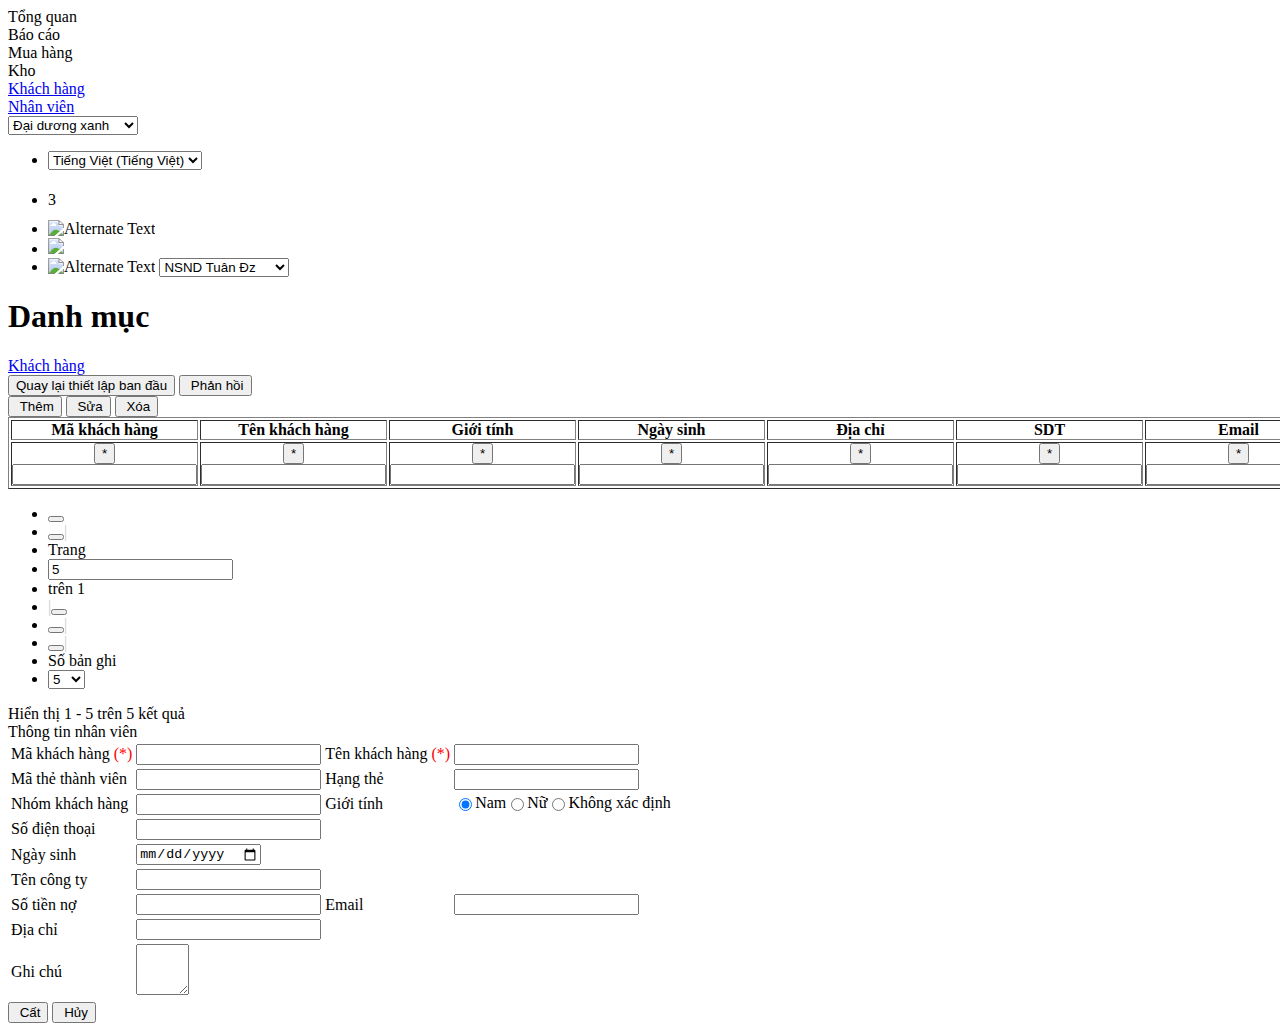
==== MISA.CukCuk/MISA.CukCuk/wwwroot/page/category/customer.html @ c46cf081 "Build them sua xoa" ====
﻿<!DOCTYPE html>
<html>
<head>
    <meta charset="utf-8" />
    <title>CukCuk</title>
    <link href="/css/common/layout/main.css" rel="stylesheet" />
    <link href="/css/element/table.css" rel="stylesheet" />
    <link href="/css/common/layout/sidebar.css" rel="stylesheet" />
    <link href="/content/fonts/font-anwesome/css/all.min.css" rel="stylesheet" />
</head>
<body>
    <!--Sidebar-->
    <div class="sidebar">
        <div class="logo">
            <div class="icon-left-header"></div>
            <div class="logo-text"></div>
        </div>
        <div class="menu">
            <div class="menu-item">
                <div class="menu-item-icon icon-dashboard"></div>
                <div class="menu-item-text">Tổng quan</div>
            </div>
            <div class="menu-item">
                <div class="menu-item-icon icon-report"></div>
                <div class="menu-item-text">Báo cáo</div>
            </div>
            <div class="menu-item">
                <div class="menu-item-icon icon-cart"></div>
                <div class="menu-item-text">Mua hàng</div>
            </div>
            <div class="menu-item">
                <div class="menu-item-icon icon-inventory"></div>
                <div class="menu-item-text">Kho</div>
            </div>
            <a href="customer.html" class="menu-item">
                <div class="menu-item-icon icon-category"></div>
                <div class="menu-item-text">Khách hàng</div>
            </a>
            <a href="employee.html" class="menu-item">
                <div class="menu-item-icon icon-category"></div>
                <div class="menu-item-text">Nhân viên</div>
            </a>
        </div>
    </div>
    <!--End sidebar-->
    <!--Main-->
    <div class="main">
        <!--Header-->
        <div class="header">
            <div class="left-header center-items">
                <select>
                    <option value="0" selected>Đại dương xanh</option>
                    <option value="1">Đại dương xanh 2</option>
                    <option value="2">Đại dương xanh 3</option>
                    <option value="3">Đại dương xanh 4</option>
                    <option value="4">Đại dương xanh 5</option>
                </select>
            </div>
            <div class="right-header">
                <ul>
                    <li class="center-items">
                        <select>
                            <option value="0" selected>Tiếng Việt (Tiếng Việt)</option>
                            <option value="1">Đại dương xanh 2</option>
                            <option value="2">Đại dương xanh 3</option>
                            <option value="3">Đại dương xanh 4</option>
                            <option value="4">Đại dương xanh 5</option>
                        </select>
                    </li>
                    <li class="center-items right-header-notifications">
                        <i class="fa fa-globe-americas icon-globe" style="font-size:30px;color:#fff;line-height:50px;margin: 0 auto;"></i>
                        <span class="badge">3</span>
                    </li>
                    <li class="center-items">
                        <img class="misa-logo" src="/content/img/Images/logo.svg" alt="Alternate Text" />
                    </li>
                    <li class="center-items">
                        <img src="/content/img/Images/ic_support.svg" class="icon-support" />
                    </li>
                    <li class="center-items">
                        <img class="profile" src="/content/img/Images/EmployeeImage.png" alt="Alternate Text" />
                        <select>
                            <option value="0" selected>NSND Tuân Đz</option>
                            <option value="1">Đại dương xanh 2</option>
                            <option value="2">Đại dương xanh 3</option>
                            <option value="3">Đại dương xanh 4</option>
                            <option value="4">Đại dương xanh 5</option>
                        </select>
                    </li>
                </ul>
            </div>
        </div>
        <!--End header-->
        <div class="content">
            <!--Page header-->
            <div class="page-content">
                <div class="left-page-content">
                    <h1>
                        Danh mục
                    </h1>
                    <i class="fa fa-caret-right icon-triangle"></i>
                    <a href="customer.html">Khách hàng</a>
                </div>
                <div class="right-page-content center-items center-items-right">
                    <button>Quay lại thiết lập ban đầu</button>
                    <button class="btn-feedback"><i class="icon icon-feedback"></i>&nbspPhản hồi</button>
                </div>
            </div>
            <!--End page header-->
            <div class="content-body">
                <!--Tooldbar-->
                <div class="toolbar">
                    <button id="btn-add" title="thêm mới khách hàng"><i class="icon icon-add"></i>&nbsp;Thêm</button>
                    <button id="btn-edit" title="chỉnh sửa khách hàng"><i class="icon icon-edit"></i>&nbsp;Sửa</button>
                    <button id="btn-delete" title="xóa khách hàng khỏi hệ thống"><i class="icon icon-delete"></i>&nbsp;Xóa</button>
                </div>
                <!--End toolbar-->
                <div class="grid">
                    <table id="table-data" border="1" cellpadding="0">
                        <thead>
                            <tr>
                                <th fieldname="customerCode" style="width: 12%;">
                                    Mã khách hàng
                                </th>
                                <th fieldname="customerName">
                                    Tên khách hàng
                                </th>
                                <th fieldname="gender" format="gender" style="width: 8%;">
                                    Giới tính
                                </th>
                                <th fieldname="dateOfBrith" format="date" style="width: 10%;">
                                    Ngày sinh
                                </th>
                                <th fieldname="address" format="limit_string" style="width: 17%;">
                                    Địa chỉ
                                </th>
                                <th fieldname="sdt" style="width: 12%;" title="Số điện thoại">
                                    SDT
                                </th>
                                <th fieldname="email">
                                    Email
                                </th>
                                <th fieldname="debtMoney" format="number" style="width: 12%;">
                                    Số tiền nợ
                                </th>
                            </tr>
                            <!--Fliter-->
                            <tr>
                                <th>
                                    <div class="filter">
                                        <button>*</button>
                                        <input type="text" />
                                    </div>
                                </th>
                                <th>
                                    <div class="filter">
                                        <button>*</button>
                                        <input type="text" />
                                    </div>
                                </th>
                                <th>
                                    <div class="filter">
                                        <button>*</button>
                                        <input type="text" />
                                    </div>
                                </th>
                                <th>
                                    <div class="filter">
                                        <button>*</button>
                                        <input type="text" />
                                    </div>
                                </th>
                                <th>
                                    <div class="filter">
                                        <button>*</button>
                                        <input type="text" />
                                    </div>
                                </th>
                                <th>
                                    <div class="filter">
                                        <button>*</button>
                                        <input type="text" />
                                    </div>
                                </th>
                                <th>
                                    <div class="filter">
                                        <button>*</button>
                                        <input type="text" />
                                    </div>
                                </th>
                                <th>
                                    <div class="filter">
                                        <button>*</button>
                                        <input type="text" />
                                    </div>
                                </th>
                            </tr>
                            <!--End filter-->
                        </thead>
                        <tbody>
                        </tbody>
                    </table>
                </div>
                <!--Paging-->
                <div class="paging">
                    <div class="left-paging">
                        <ul>
                            <li class="center-items"><button class="btn-page btn-page-first" title="trang đầu tiên"></button></li>
                            <li class="center-items"><button class="btn-page btn-page-prev" title="trang trước"></button><span style="color:#ccc;">|</span></li>
                            <li>Trang</li>
                            <li class="center-items"><input type="text" value="5" /></li>
                            <li>trên 1</li>
                            <li class="center-items"><span style="color:#ccc;">|</span><button class="btn-page btn-page-next" title="trang kế tiếp"></button></li>
                            <li class="center-items"><button class="btn-page btn-page-last" title="trang cuối"></button><span style="color:#ccc;">|</span></li>
                            <li class="center-items"><button class="btn-page btn-page-refresh" title="tải lại"></button><span style="color:#ccc;">|</span></li>
                            <li>Số bản ghi</li>
                            <li class="center-items">
                                <select>
                                    <option value="5" selected>5</option>
                                    <option value="10">10</option>
                                    <option value="15">15</option>
                                    <option value="20">20</option>
                                    <option value="25">25</option>
                                </select>
                            </li>
                        </ul>
                    </div>
                    <div class="right-paging">Hiển thị 1 - 5  trên 5 kết quả</div>
                </div>
                <!--End paging-->
            </div>
        </div>
    </div>
    <!--Dialog-->
    <div class="dialog-modal"></div>
    <div class="dialog">
        <div class="dialog-title">
            <div class="dialog-title-text">Thông tin nhân viên</div>
            <div class="dialog-title-cancel"></div>
        </div>
        <div class="dialog-body">
            <form id="form-data">
                <table>
                    <tbody>
                        <tr>
                            <td colspan="1">
                                <label>Mã khách hàng <span style="color: red">(*)</span></label>
                            </td>
                            <td colspan="2">
                                <input type="text" id="txtCustomerCode" name="customerCode" />
                            </td>
                            <td>
                                <label>Tên khách hàng <span style="color: red">(*)</span></label>
                            </td>
                            <td colspan="2">
                                <input type="text" id="txtCustomerName" name="customerName" />
                            </td>
                        </tr>
                        <tr>
                            <td colspan="1">
                                <label>Mã thẻ thành viên</label>
                            </td>
                            <td colspan="2">
                                <input type="text" />
                            </td>
                            <td colspan="1">
                                <label>Hạng thẻ</label>
                            </td>
                            <td colspan="2">
                                <input type="text" />
                            </td>
                        </tr>
                        <tr>
                            <td colspan="1">
                                <label>Nhóm khách hàng</label>
                            </td>
                            <td colspan="2">
                                <input type="text" />
                            </td>
                            <td colspan="1">
                                <label>Giới tính</label>
                            </td>
                            <td colspan="2" style="display: flex;">
                                <input type="radio" id="checkbox-male" format="number" checked name="gender" value="1" />
                                <label class="radio-label" for="checkbox-male">Nam</label>
                                <input type="radio" id="checkbox-female" format="number" name="gender" value="0" />
                                <label class="radio-label" for="checkbox-female">Nữ</label>
                                <input type="radio" id="checkbox-none" format="number" name="gender" value="-1" />
                                <label class="radio-label" for="checkbox-none">Không xác định</label>
                            </td>
                        </tr>
                        <tr>
                            <td colspan="1">
                                <label>Số điện thoại</label>
                            </td>
                            <td colspan="2">
                                <input type="text" id="txtSDT" name="sdt" />
                            </td>
                        </tr>
                        <tr>
                            <td colspan="1">
                                <label>Ngày sinh</label>
                            </td>
                            <td colspan="2">
                                <input type="date" id="txtDateOfBrith" format="date" name="dateOfBrith" style="resize: none;" />
                            </td>
                        </tr>
                        <tr>
                            <td colspan="1">
                                <label>Tên công ty</label>
                            </td>
                            <td colspan="4">
                                <input type="text" id="txtCompanyName" />
                            </td>
                        </tr>
                        <tr>
                            <td colspan="1">
                                <label>Số tiền nợ</label>
                            </td>
                            <td colspan="2">
                                <input type="text" id="txtDebtMoney" format="number" name="debtMoney" />
                            </td>
                            <td>
                                <label>Email</label>
                            </td>
                            <td colspan="2">
                                <input type="text" id="txtEmail" name="email" />
                            </td>
                        </tr>
                        <tr>
                            <td colspan="1">
                                <label>Địa chỉ</label>
                            </td>
                            <td colspan="4">
                                <input type="text" id="txtAddress" name="address" />
                            </td>
                        </tr>
                        <tr>
                            <td colspan="1">
                                <label>Ghi chú</label>
                            </td>
                            <td colspan="4">
                                <textarea id="textarea" rows="3" cols="4"></textarea>
                            </td>
                        </tr>
                    </tbody>
                </table>
            </form>
        </div>
        <div class="dialog-footer">
            <button id="btn-save" class="center-items"><i class="icon icon-save"></i>&nbsp;Cất</button>
            <button id="btn-cancel" class="center-items"><i class="icon icon-cancel"></i>&nbsp;Hủy</button>
        </div>
    </div>
    <!--End dialog-->
    <script src="/js/plugins/jquery.min.js"></script>
    <script src="/js/plugins/jquery.validate.min.js"></script>
    <script src="/js/common/common.js"></script>
    <script src="/js/page/base/base.js"></script>
    <script src="/js/page/dictionary/customer.js"></script>
</body>
</html>
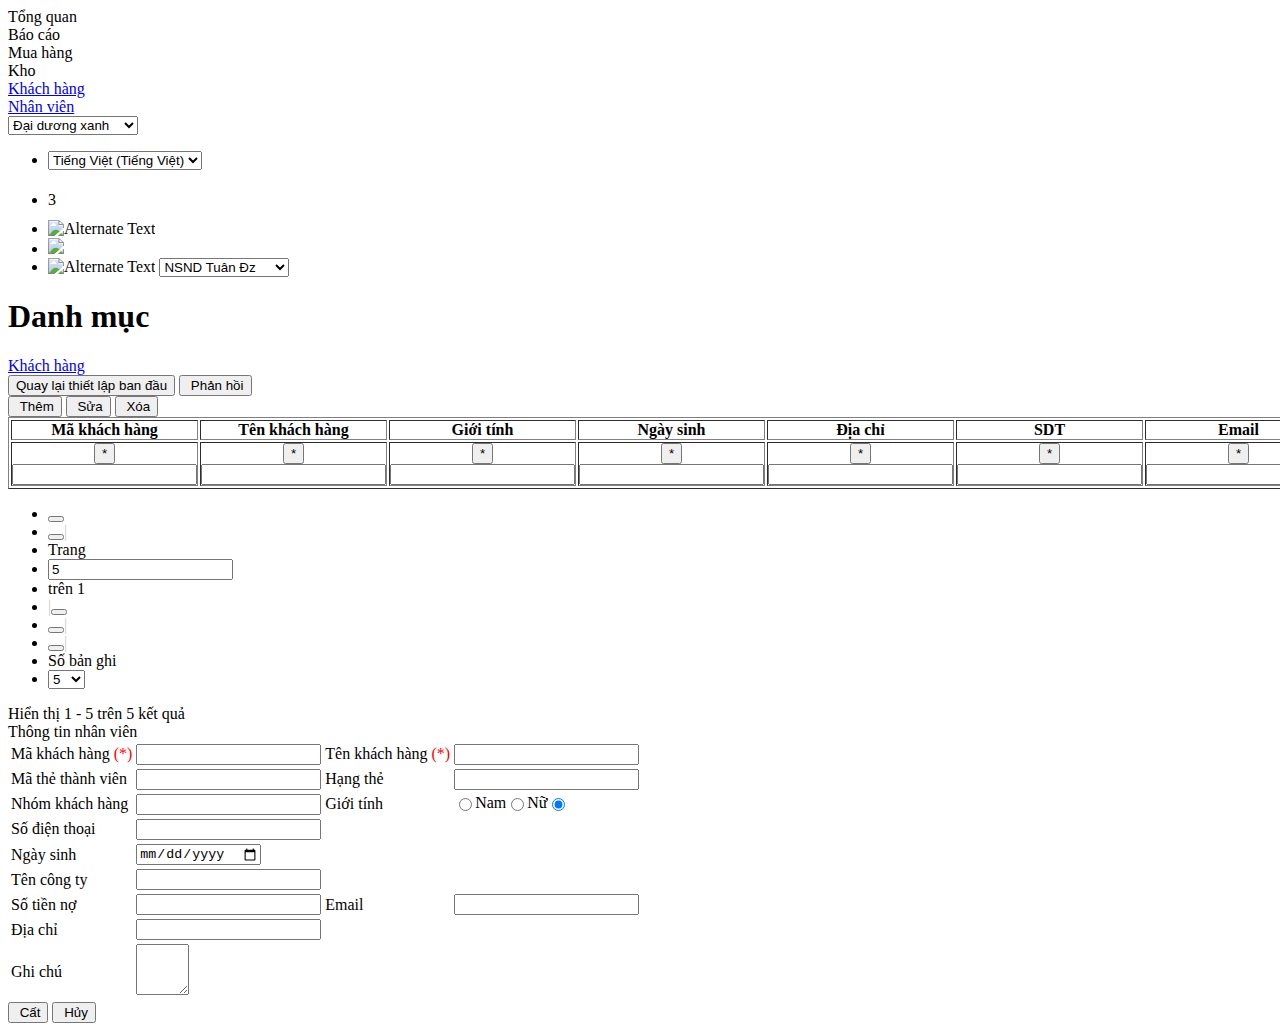
==== commit 5ee8adb7: "Sua loi gender radio button" ====
--- a/MISA.CukCuk/MISA.CukCuk/wwwroot/page/category/customer.html
+++ b/MISA.CukCuk/MISA.CukCuk/wwwroot/page/category/customer.html
@@ -249,7 +249,7 @@
                             <td colspan="2">
                                 <input type="text" id="txtCustomerCode" name="customerCode" />
                             </td>
-                            <td>
+                            <td colspan="1">
                                 <label>Tên khách hàng <span style="color: red">(*)</span></label>
                             </td>
                             <td colspan="2">
@@ -281,12 +281,11 @@
                                 <label>Giới tính</label>
                             </td>
                             <td colspan="2" style="display: flex;">
-                                <input type="radio" id="checkbox-male" format="number" checked name="gender" value="1" />
+                                <input type="radio" id="checkbox-male" format="number" name="gender" value="1" />
                                 <label class="radio-label" for="checkbox-male">Nam</label>
                                 <input type="radio" id="checkbox-female" format="number" name="gender" value="0" />
                                 <label class="radio-label" for="checkbox-female">Nữ</label>
-                                <input type="radio" id="checkbox-none" format="number" name="gender" value="-1" />
-                                <label class="radio-label" for="checkbox-none">Không xác định</label>
+                                <input type="radio" id="checkbox-none" checked format="number" name="gender" value="" />
                             </td>
                         </tr>
                         <tr>
@@ -320,7 +319,7 @@
                             <td colspan="2">
                                 <input type="text" id="txtDebtMoney" format="number" name="debtMoney" />
                             </td>
-                            <td>
+                            <td colspan="1">
                                 <label>Email</label>
                             </td>
                             <td colspan="2">
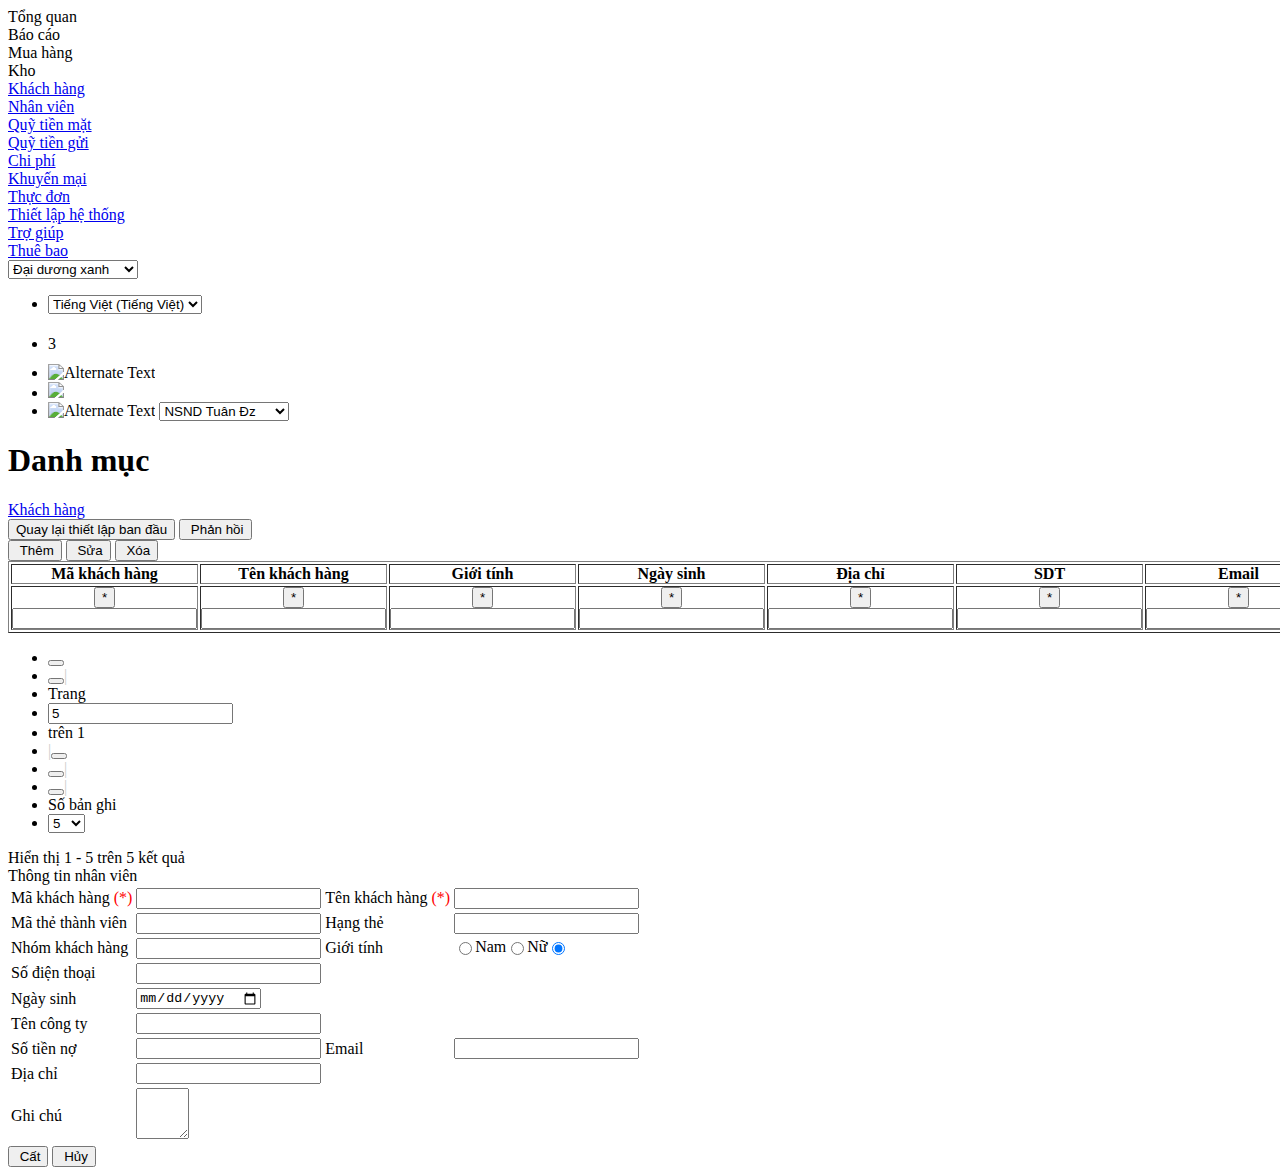
==== commit 3d2f2f77: "Them dialog comfirm" ====
--- a/MISA.CukCuk/MISA.CukCuk/wwwroot/page/category/customer.html
+++ b/MISA.CukCuk/MISA.CukCuk/wwwroot/page/category/customer.html
@@ -40,9 +40,42 @@
                 <div class="menu-item-icon icon-category"></div>
                 <div class="menu-item-text">Nhân viên</div>
             </a>
+            <a href="#" class="menu-item">
+                <div class="menu-item-icon icon-cash"></div>
+                <div class="menu-item-text">Quỹ tiền mặt</div>
+            </a>
+            <a href="#" class="menu-item">
+                <div class="menu-item-icon icon-deposit"></div>
+                <div class="menu-item-text">Quỹ tiền gửi</div>
+            </a>
+            <a href="#" class="menu-item">
+                <div class="menu-item-icon icon-cost"></div>
+                <div class="menu-item-text">Chi phí</div>
+            </a>
+            <a href="#" class="menu-item">
+                <div class="menu-item-icon icon-promotion"></div>
+                <div class="menu-item-text">Khuyến mại</div>
+            </a>
+            <a href="#" class="menu-item">
+                <div class="menu-item-icon icon-menu"></div>
+                <div class="menu-item-text">Thực đơn</div>
+            </a>
+            <a href="#" class="menu-item">
+                <div class="menu-item-icon icon-system-setting"></div>
+                <div class="menu-item-text">Thiết lập hệ thống</div>
+            </a>
+            <a href="#" class="menu-item">
+                <div class="menu-item-icon icon-help"></div>
+                <div class="menu-item-text">Trợ giúp</div>
+            </a>
+            <a href="#" class="menu-item">
+                <div class="menu-item-icon icon-subscriber"></div>
+                <div class="menu-item-text">Thuê bao</div>
+            </a>
         </div>
     </div>
     <!--End sidebar-->
+
     <!--Main-->
     <div class="main">
         <!--Header-->
@@ -231,9 +264,12 @@
             </div>
         </div>
     </div>
+
     <!--Dialog-->
     <div class="dialog-modal"></div>
-    <div class="dialog">
+
+    <!--Dialog data-->
+    <div id="dialog-data" class="dialog dialog-detail">
         <div class="dialog-title">
             <div class="dialog-title-text">Thông tin nhân viên</div>
             <div class="dialog-title-cancel"></div>
@@ -323,7 +359,7 @@
                                 <label>Email</label>
                             </td>
                             <td colspan="2">
-                                <input type="text" id="txtEmail" name="email" />
+                                <input type="text" format="email" id="txtEmail" name="email" />
                             </td>
                         </tr>
                         <tr>
@@ -348,9 +384,11 @@
         </div>
         <div class="dialog-footer">
             <button id="btn-save" class="center-items"><i class="icon icon-save"></i>&nbsp;Cất</button>
-            <button id="btn-cancel" class="center-items"><i class="icon icon-cancel"></i>&nbsp;Hủy</button>
+            <button class="btn-cancel center-items"><i class="icon icon-cancel"></i>&nbsp;Hủy</button>
         </div>
     </div>
+    <!--End dialog data-->
+
     <!--End dialog-->
     <script src="/js/plugins/jquery.min.js"></script>
     <script src="/js/plugins/jquery.validate.min.js"></script>
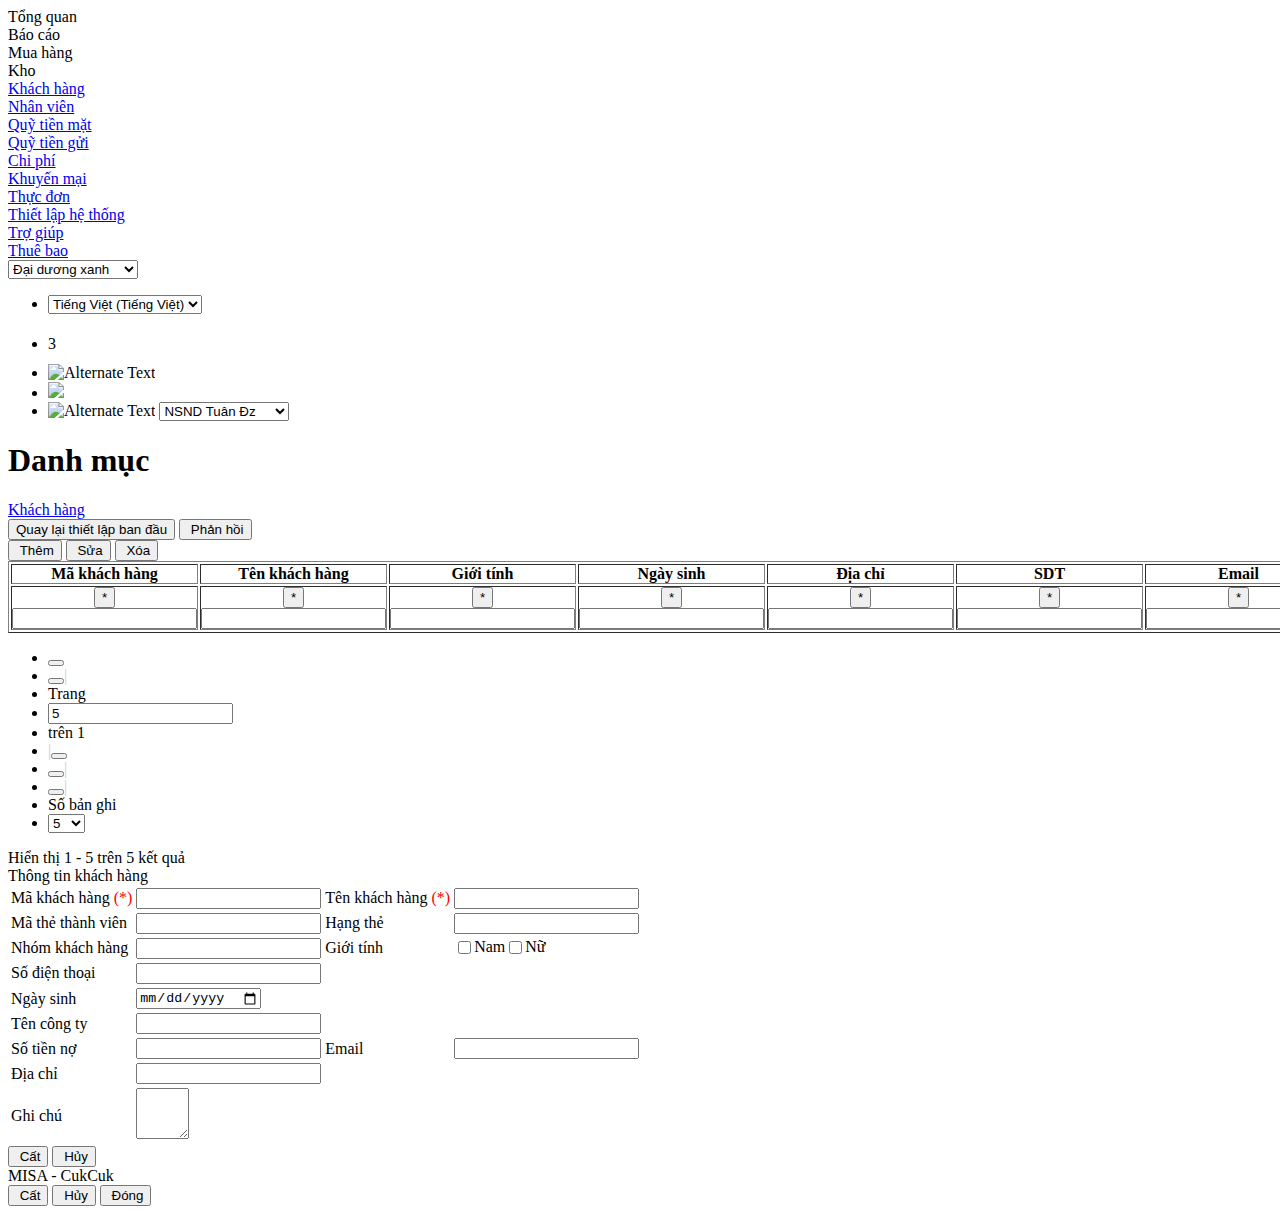
==== commit a029ac3a: "Sửa lại giao diện" ====
--- a/MISA.CukCuk/MISA.CukCuk/wwwroot/page/category/customer.html
+++ b/MISA.CukCuk/MISA.CukCuk/wwwroot/page/category/customer.html
@@ -78,6 +78,7 @@
 
     <!--Main-->
     <div class="main">
+
         <!--Header-->
         <div class="header">
             <div class="left-header center-items">
@@ -124,7 +125,9 @@
             </div>
         </div>
         <!--End header-->
+
         <div class="content">
+
             <!--Page header-->
             <div class="page-content">
                 <div class="left-page-content">
@@ -140,7 +143,9 @@
                 </div>
             </div>
             <!--End page header-->
+
             <div class="content-body">
+
                 <!--Tooldbar-->
                 <div class="toolbar">
                     <button id="btn-add" title="thêm mới khách hàng"><i class="icon icon-add"></i>&nbsp;Thêm</button>
@@ -148,10 +153,11 @@
                     <button id="btn-delete" title="xóa khách hàng khỏi hệ thống"><i class="icon icon-delete"></i>&nbsp;Xóa</button>
                 </div>
                 <!--End toolbar-->
+
                 <div class="grid">
                     <table id="table-data" border="1" cellpadding="0">
                         <thead>
-                            <tr>
+                            <tr keyId="customerID">
                                 <th fieldname="customerCode" style="width: 12%;">
                                     Mã khách hàng
                                 </th>
@@ -234,6 +240,7 @@
                         </tbody>
                     </table>
                 </div>
+
                 <!--Paging-->
                 <div class="paging">
                     <div class="left-paging">
@@ -261,6 +268,7 @@
                     <div class="right-paging">Hiển thị 1 - 5  trên 5 kết quả</div>
                 </div>
                 <!--End paging-->
+
             </div>
         </div>
     </div>
@@ -269,9 +277,9 @@
     <div class="dialog-modal"></div>
 
     <!--Dialog data-->
-    <div id="dialog-data" class="dialog dialog-detail">
+    <div class="dialog dialog-detail">
         <div class="dialog-title">
-            <div class="dialog-title-text">Thông tin nhân viên</div>
+            <div class="dialog-title-text">Thông tin khách hàng</div>
             <div class="dialog-title-cancel"></div>
         </div>
         <div class="dialog-body">
@@ -317,11 +325,11 @@
                                 <label>Giới tính</label>
                             </td>
                             <td colspan="2" style="display: flex;">
-                                <input type="radio" id="checkbox-male" format="number" name="gender" value="1" />
-                                <label class="radio-label" for="checkbox-male">Nam</label>
-                                <input type="radio" id="checkbox-female" format="number" name="gender" value="0" />
-                                <label class="radio-label" for="checkbox-female">Nữ</label>
-                                <input type="radio" id="checkbox-none" checked format="number" name="gender" value="" />
+                                <input type="checkbox" id="checkbox-male" format="number" name="gender" value="1" />
+                                <label class="checkbox-label" for="checkbox-male">Nam</label>
+                                <input type="checkbox" id="checkbox-female" format="number" name="gender" value="0" />
+                                <label class="checkbox-label" for="checkbox-female">Nữ</label>
+                                <input type="checkbox" id="checkbox-none" style="display: none;" checked format="number" name="gender" value="" />
                             </td>
                         </tr>
                         <tr>
@@ -344,7 +352,7 @@
                             <td colspan="1">
                                 <label>Tên công ty</label>
                             </td>
-                            <td colspan="4">
+                            <td colspan="5">
                                 <input type="text" id="txtCompanyName" />
                             </td>
                         </tr>
@@ -366,7 +374,7 @@
                             <td colspan="1">
                                 <label>Địa chỉ</label>
                             </td>
-                            <td colspan="4">
+                            <td colspan="5">
                                 <input type="text" id="txtAddress" name="address" />
                             </td>
                         </tr>
@@ -374,7 +382,7 @@
                             <td colspan="1">
                                 <label>Ghi chú</label>
                             </td>
-                            <td colspan="4">
+                            <td colspan="5">
                                 <textarea id="textarea" rows="3" cols="4"></textarea>
                             </td>
                         </tr>
@@ -389,7 +397,26 @@
     </div>
     <!--End dialog data-->
 
+    <!--Dialog message-->
+    <div class="dialog dialog-message">
+        <div class="dialog-title">
+            <div class="dialog-title-text">MISA - CukCuk</div>
+            <div class="dialog-title-cancel"></div>
+        </div>
+        <div class="dialog-body dialog-message-body">
+            <div id="message-icon" class="icon-warning"></div>
+            <div id="mesage-text"></div>
+        </div>
+        <div class="dialog-footer">
+            <button id="btn-accept" class="center-items"><i class="icon icon-save"></i>&nbsp;Cất</button>
+            <button class="btn-cancel center-items"><i class="icon icon-cancel"></i>&nbsp;Hủy</button>
+            <button class="btn-close center-items"><i class="icon icon-close"></i>&nbsp;Đóng</button>
+        </div>
+    </div>
+    <!--End dialog message-->
+
     <!--End dialog-->
+
     <script src="/js/plugins/jquery.min.js"></script>
     <script src="/js/plugins/jquery.validate.min.js"></script>
     <script src="/js/common/common.js"></script>
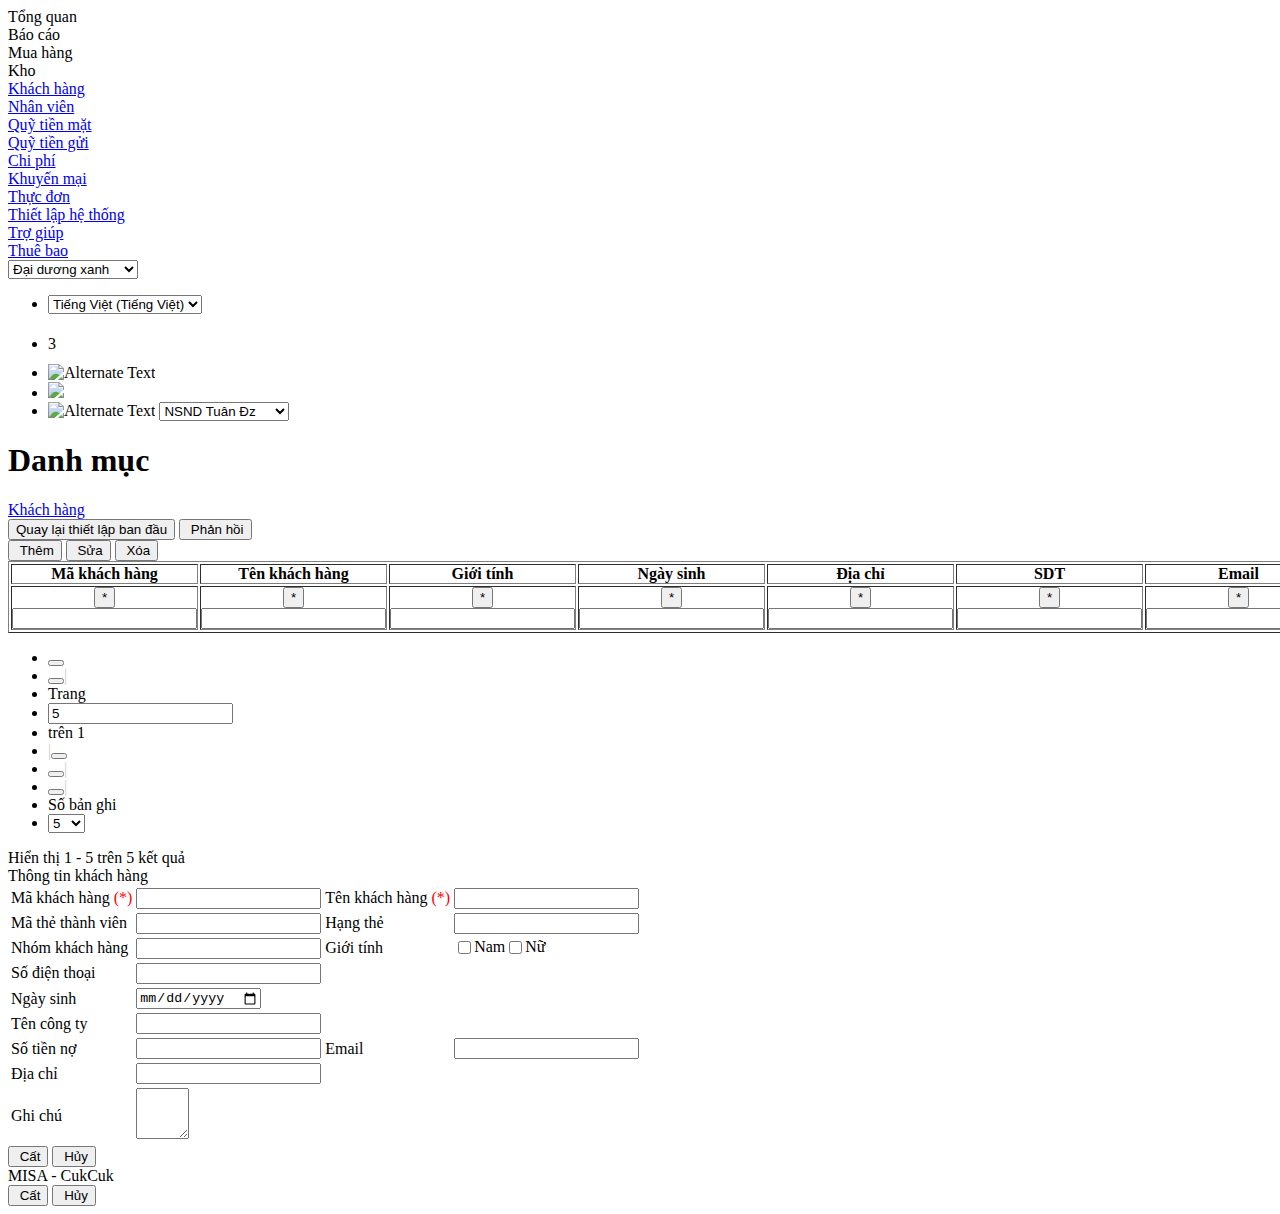
==== commit 000fafcf: "Hoàn thành chức năng thông báo" ====
--- a/MISA.CukCuk/MISA.CukCuk/wwwroot/page/category/customer.html
+++ b/MISA.CukCuk/MISA.CukCuk/wwwroot/page/category/customer.html
@@ -4,6 +4,7 @@
     <meta charset="utf-8" />
     <title>CukCuk</title>
     <link href="/css/common/layout/main.css" rel="stylesheet" />
+    <link href="/css/element/notification.css" rel="stylesheet" />
     <link href="/css/element/table.css" rel="stylesheet" />
     <link href="/css/common/layout/sidebar.css" rel="stylesheet" />
     <link href="/content/fonts/font-anwesome/css/all.min.css" rel="stylesheet" />
@@ -75,7 +76,6 @@
         </div>
     </div>
     <!--End sidebar-->
-
     <!--Main-->
     <div class="main">
 
@@ -396,7 +396,6 @@
         </div>
     </div>
     <!--End dialog data-->
-
     <!--Dialog message-->
     <div class="dialog dialog-message">
         <div class="dialog-title">
@@ -410,16 +409,15 @@
         <div class="dialog-footer">
             <button id="btn-accept" class="center-items"><i class="icon icon-save"></i>&nbsp;Cất</button>
             <button class="btn-cancel center-items"><i class="icon icon-cancel"></i>&nbsp;Hủy</button>
-            <button class="btn-close center-items"><i class="icon icon-close"></i>&nbsp;Đóng</button>
         </div>
     </div>
     <!--End dialog message-->
-
     <!--End dialog-->
 
     <script src="/js/plugins/jquery.min.js"></script>
     <script src="/js/plugins/jquery.validate.min.js"></script>
     <script src="/js/common/common.js"></script>
+    <script src="/js/common/notification.js"></script>
     <script src="/js/page/base/base.js"></script>
     <script src="/js/page/dictionary/customer.js"></script>
 </body>
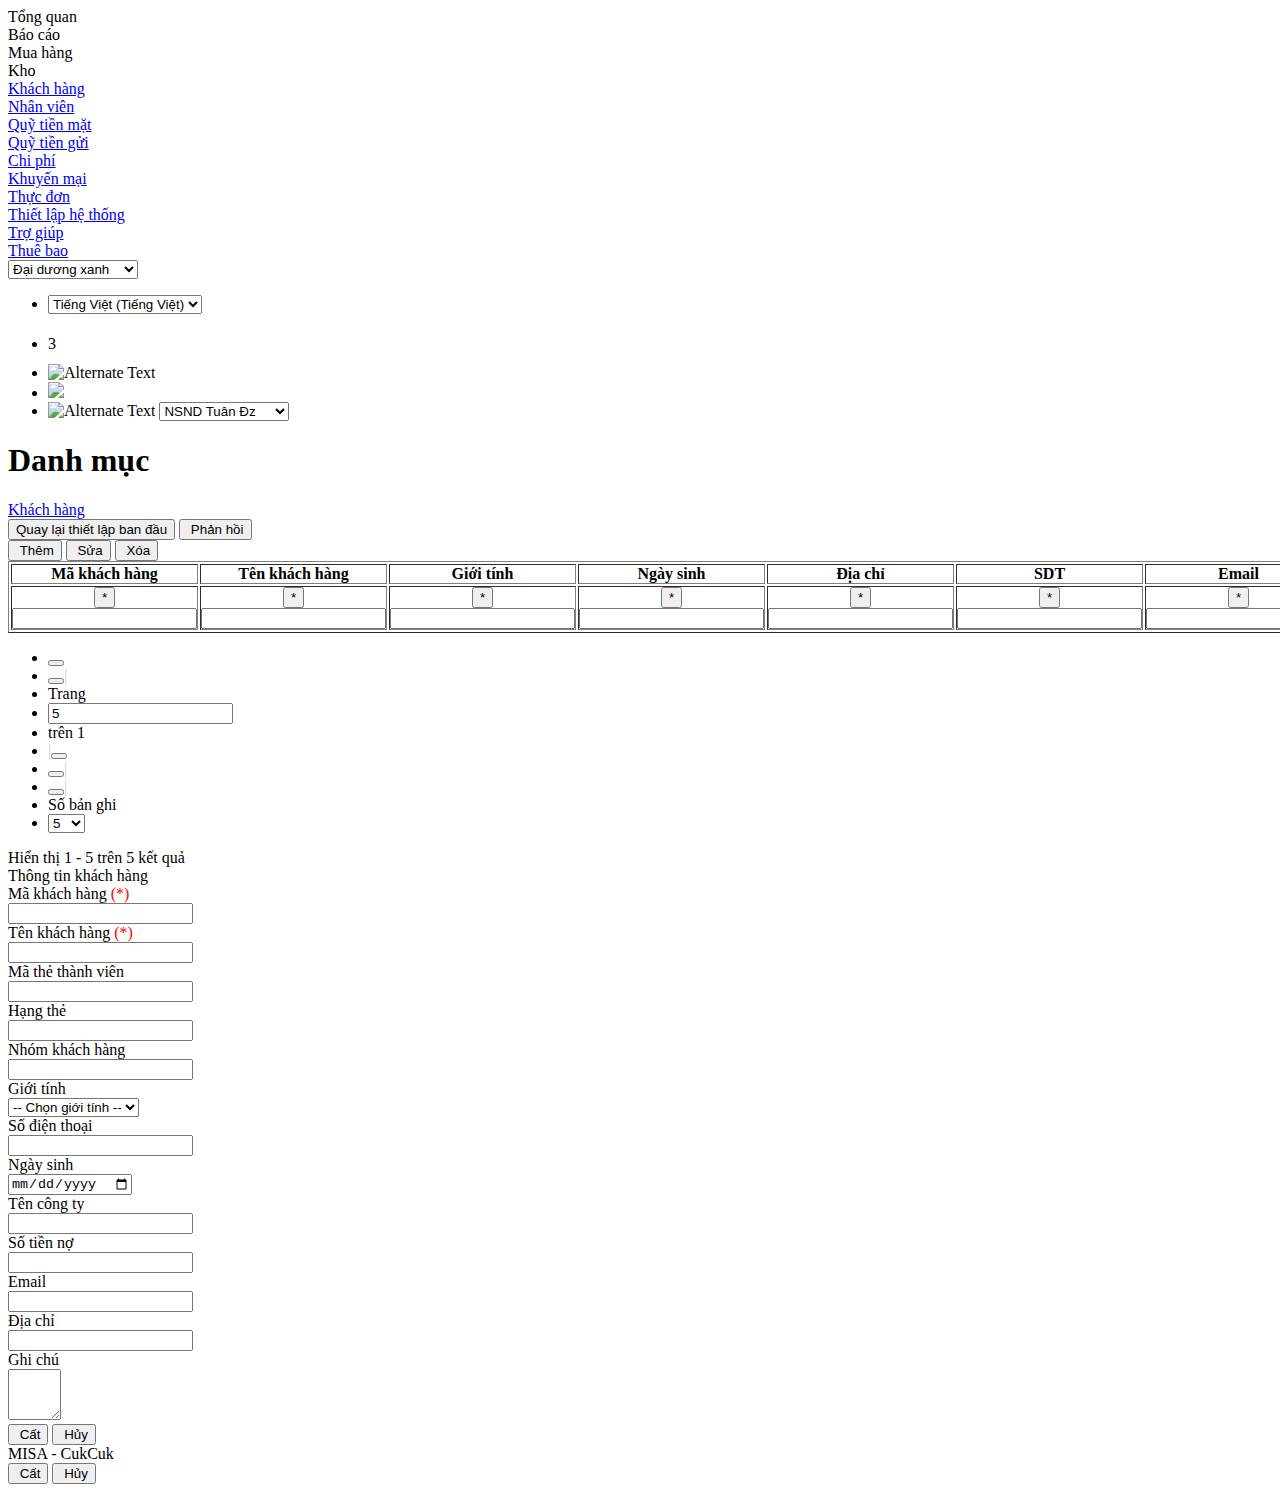
==== commit a2d55d5b: "Thêm DI cho project" ====
--- a/MISA.CukCuk/MISA.CukCuk/wwwroot/page/category/customer.html
+++ b/MISA.CukCuk/MISA.CukCuk/wwwroot/page/category/customer.html
@@ -6,6 +6,7 @@
     <link href="/css/common/layout/main.css" rel="stylesheet" />
     <link href="/css/element/notification.css" rel="stylesheet" />
     <link href="/css/element/table.css" rel="stylesheet" />
+    <link href="/css/element/dialog.css" rel="stylesheet" />
     <link href="/css/common/layout/sidebar.css" rel="stylesheet" />
     <link href="/content/fonts/font-anwesome/css/all.min.css" rel="stylesheet" />
 </head>
@@ -284,110 +285,103 @@
         </div>
         <div class="dialog-body">
             <form id="form-data">
-                <table>
-                    <tbody>
-                        <tr>
-                            <td colspan="1">
-                                <label>Mã khách hàng <span style="color: red">(*)</span></label>
-                            </td>
-                            <td colspan="2">
-                                <input type="text" id="txtCustomerCode" name="customerCode" />
-                            </td>
-                            <td colspan="1">
-                                <label>Tên khách hàng <span style="color: red">(*)</span></label>
-                            </td>
-                            <td colspan="2">
-                                <input type="text" id="txtCustomerName" name="customerName" />
-                            </td>
-                        </tr>
-                        <tr>
-                            <td colspan="1">
-                                <label>Mã thẻ thành viên</label>
-                            </td>
-                            <td colspan="2">
-                                <input type="text" />
-                            </td>
-                            <td colspan="1">
-                                <label>Hạng thẻ</label>
-                            </td>
-                            <td colspan="2">
-                                <input type="text" />
-                            </td>
-                        </tr>
-                        <tr>
-                            <td colspan="1">
-                                <label>Nhóm khách hàng</label>
-                            </td>
-                            <td colspan="2">
-                                <input type="text" />
-                            </td>
-                            <td colspan="1">
-                                <label>Giới tính</label>
-                            </td>
-                            <td colspan="2" style="display: flex;">
-                                <input type="checkbox" id="checkbox-male" format="number" name="gender" value="1" />
-                                <label class="checkbox-label" for="checkbox-male">Nam</label>
-                                <input type="checkbox" id="checkbox-female" format="number" name="gender" value="0" />
-                                <label class="checkbox-label" for="checkbox-female">Nữ</label>
-                                <input type="checkbox" id="checkbox-none" style="display: none;" checked format="number" name="gender" value="" />
-                            </td>
-                        </tr>
-                        <tr>
-                            <td colspan="1">
-                                <label>Số điện thoại</label>
-                            </td>
-                            <td colspan="2">
-                                <input type="text" id="txtSDT" name="sdt" />
-                            </td>
-                        </tr>
-                        <tr>
-                            <td colspan="1">
-                                <label>Ngày sinh</label>
-                            </td>
-                            <td colspan="2">
-                                <input type="date" id="txtDateOfBrith" format="date" name="dateOfBrith" style="resize: none;" />
-                            </td>
-                        </tr>
-                        <tr>
-                            <td colspan="1">
-                                <label>Tên công ty</label>
-                            </td>
-                            <td colspan="5">
-                                <input type="text" id="txtCompanyName" />
-                            </td>
-                        </tr>
-                        <tr>
-                            <td colspan="1">
-                                <label>Số tiền nợ</label>
-                            </td>
-                            <td colspan="2">
-                                <input type="text" id="txtDebtMoney" format="number" name="debtMoney" />
-                            </td>
-                            <td colspan="1">
-                                <label>Email</label>
-                            </td>
-                            <td colspan="2">
-                                <input type="text" format="email" id="txtEmail" name="email" />
-                            </td>
-                        </tr>
-                        <tr>
-                            <td colspan="1">
-                                <label>Địa chỉ</label>
-                            </td>
-                            <td colspan="5">
-                                <input type="text" id="txtAddress" name="address" />
-                            </td>
-                        </tr>
-                        <tr>
-                            <td colspan="1">
-                                <label>Ghi chú</label>
-                            </td>
-                            <td colspan="5">
-                                <textarea id="textarea" rows="3" cols="4"></textarea>
-                            </td>
-                        </tr>
-                    </tbody>
-                </table>
+                <div class="row row-multi">
+                    <div class="left-row">
+                        <div class="form-group center-items">
+                            <div class="text-label">Mã khách hàng <span style="color: red">(*)</span></div>
+                            <input type="text" id="txtCustomerCode" name="customerCode" />
+                        </div>
+                    </div>
+                    <div class="right-row">
+                        <div class="form-group center-items">
+                            <div class="text-label">Tên khách hàng <span style="color: red">(*)</span></div>
+                            <input type="text" id="txtCustomerName" name="customerName" />
+                        </div>
+                    </div>
+                </div>
+                <div class="row row-multi">
+                    <div class="left-row">
+                        <div class="form-group center-items">
+                            <div class="text-label">Mã thẻ thành viên</div>
+                            <input type="text" />
+                        </div>
+                    </div>
+                    <div class="right-row">
+                        <div class="form-group center-items">
+                            <div class="text-label">Hạng thẻ</div>
+                            <input type="text" />
+                        </div>
+                    </div>
+                </div>
+                <div class="row row-multi">
+                    <div class="left-row">
+                        <div class="form-group center-items">
+                            <div class="text-label">Nhóm khách hàng</div>
+                            <input type="text" />
+                        </div>
+                    </div>
+                    <div class="right-row">
+                        <div class="form-group center-items">
+                            <div class="text-label" style="width: 116.89px;">Giới tính</div>
+                            <select name="gender" format="number" type="select">
+                                <option value="0">-- Chọn giới tính --</option>
+                                <option value="1">Nữ</option>
+                                <option value="2">Nam</option>
+                                <option value="3">Khác</option>
+                            </select>
+                        </div>
+                    </div>
+                </div>
+                <div class="row row-multi">
+                    <div class="left-row">
+                        <div class="form-group center-items">
+                            <div class="text-label">Số điện thoại</div>
+                            <input type="text" id="txtSDT" name="sdt" />
+                        </div>
+                    </div>
+                    <div class="right-row"></div>
+                </div>
+                <div class="row row-multi">
+                    <div class="left-row">
+                        <div class="form-group center-items">
+                            <div class="text-label">Ngày sinh</div>
+                            <input type="date" id="txtDateOfBrith" format="date" name="dateOfBrith" style="resize: none;" />
+                        </div>
+                    </div>
+                    <div class="right-row"></div>
+                </div>
+                <div class="row row-full">
+                    <div class="form-group center-items">
+                        <div class="text-label">Tên công ty</div>
+                        <input type="text" id="txtCompanyName" />
+                    </div>
+                </div>
+                <div class="row row-multi">
+                    <div class="left-row">
+                        <div class="form-group center-items">
+                            <div class="text-label">Số tiền nợ</div>
+                            <input type="text" id="txtDebtMoney" format="number" name="debtMoney" />
+                        </div>
+                    </div>
+                    <div class="right-row">
+                        <div class="form-group center-items">
+                            <div class="text-label">Email</div>
+                            <input type="text" format="email" id="txtEmail" name="email" />
+                        </div>
+                    </div>
+                </div>
+                <div class="row row-full">
+                    <div class="form-group center-items">
+                        <div class="text-label">Địa chỉ</div>
+                        <input type="text" id="txtAddress" name="address" />
+                    </div>
+                </div>
+                <div class="row row-full">
+                    <div class="form-group center-items">
+                        <div class="text-label">Ghi chú</div>
+                        <textarea id="textarea" rows="3" cols="4"></textarea>
+                    </div>
+                </div>
             </form>
         </div>
         <div class="dialog-footer">
